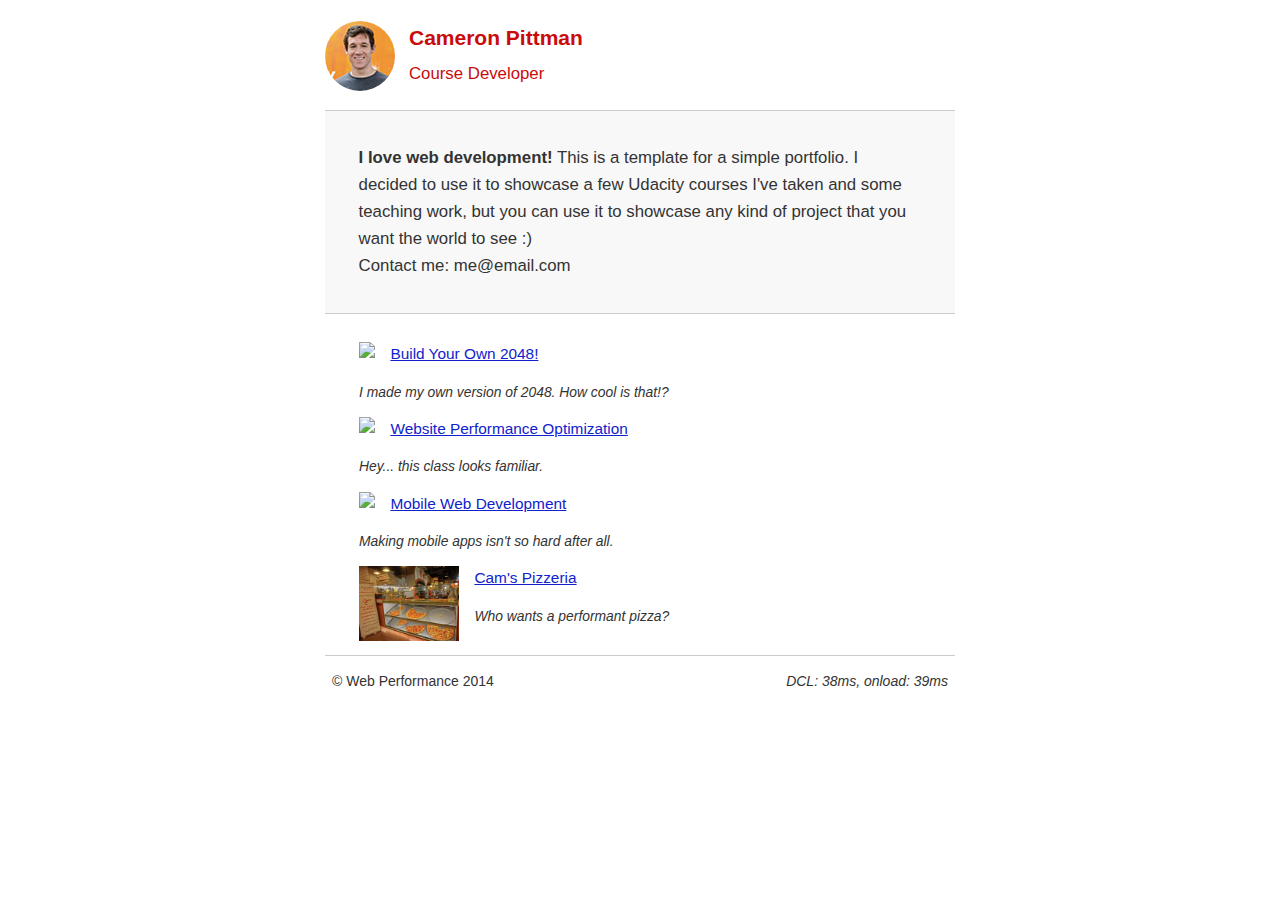
==== index.html @ f20bb17e "css" ====
<!DOCTYPE html>
<html lang="en">
  <head>
    <meta charset="utf-8">
    <meta name="viewport" content="width=device-width, initial-scale=1">
    <meta name="description" content=" FILL ME IN ">
    <meta name="author" content=" FILL ME IN ">
	<meta http-equiv="expires" content="7200">
    <title>Cameron Pittman: Portfolio</title>

    <!-- 嗯，web 字体对速度的影响有多大呢？测量一下吧 -->
	<script async src="https://ajax.googleapis.com/ajax/libs/webfont/1.5.8/webfont.js"></script>
	<script>
		WebFont.load({
			google:{
				families:['Open+Sans:400,700']
			}
		});
	</script>


    <script>
      (function(w,g){w['GoogleAnalyticsObject']=g;
      w[g]=w[g]||function(){(w[g].q=w[g].q||[]).push(arguments)};w[g].l=1*new Date();})(window,'ga');

      // 可选 TODO: 用你的 Google Analytics ID 替换它
      ga('create', 'UA-XXXX-Y');
      ga('send', 'pageview');
    </script>
    <script async src="http://www.google-analytics.com/analytics.js"></script>
    <script async src="js/perfmatters.js"></script>
  </head>

  <body>
    <header>
      <a href="/"><img src="[data-uri]"></a>
      <p>Cameron Pittman<br><span>Course Developer</span></p>
    </header>

    <div class="container">
      <div class="hero">
        <strong>I love web development!</strong> This is a template for a simple portfolio. I decided to use it to showcase a few Udacity courses I've taken and some teaching work, but you can use it to showcase any kind of project that you want the world to see :) <br> Contact me: me@email.com
      </div>

      <div class="content">
        <ul>
          <li>
            <img src="https://lh4.ggpht.com/kJEnfqhPvtm4m3EneSZ4fWYGS8lW4YNhEjk6zPkyrQaBUHc-2Y_ElDic99NHI0h-UBLXVbRCjFybFvrWxdk=s100">
            <a href="project-2048.html">Build Your Own 2048!</a>
            <p>I made my own version of 2048. How cool is that!?</p>
          </li>

          <li>
            <img src="https://lh6.ggpht.com/f_0W8h__3G99CWTjnMjD8BUKm7yp2-wJyApLtTwFoFtlal2ULf_JgHIsOQq2NiYfKOdMlXlMHDKNo5XVZLs=s100">
            <a href="project-webperf.html">Website Performance Optimization</a>
            <p>Hey... this class looks familiar.</p>
          </li>

          <li>
            <img src="https://lh5.ggpht.com/IKdCmTWn8a2nMhlwMYzryvzRN5CUZAOBr4tDrEAbszV7TIFe9pRAInA4kkYcgTXwrifJsBEsq1agTueuu-g=s100">
            <a href="project-mobile.html">Mobile Web Development</a>
            <p>Making mobile apps isn't so hard after all.</p>
          </li>

          <li>
            <img style="width: 100px;" src="[data-uri]" >
            <a href="views/pizza.html">Cam's Pizzeria</a>
            <p>Who wants a performant pizza?</p>
          </li>
        </ul>
      </div>

      <footer>
        <p>&copy; Web Performance 2014 <span id="crp-stats"></span></p>
      </footer>
    </div>
  </body>
</html>
 <link href="css/style.css" rel="stylesheet" >
<link href="css/print.css" rel="stylesheet">
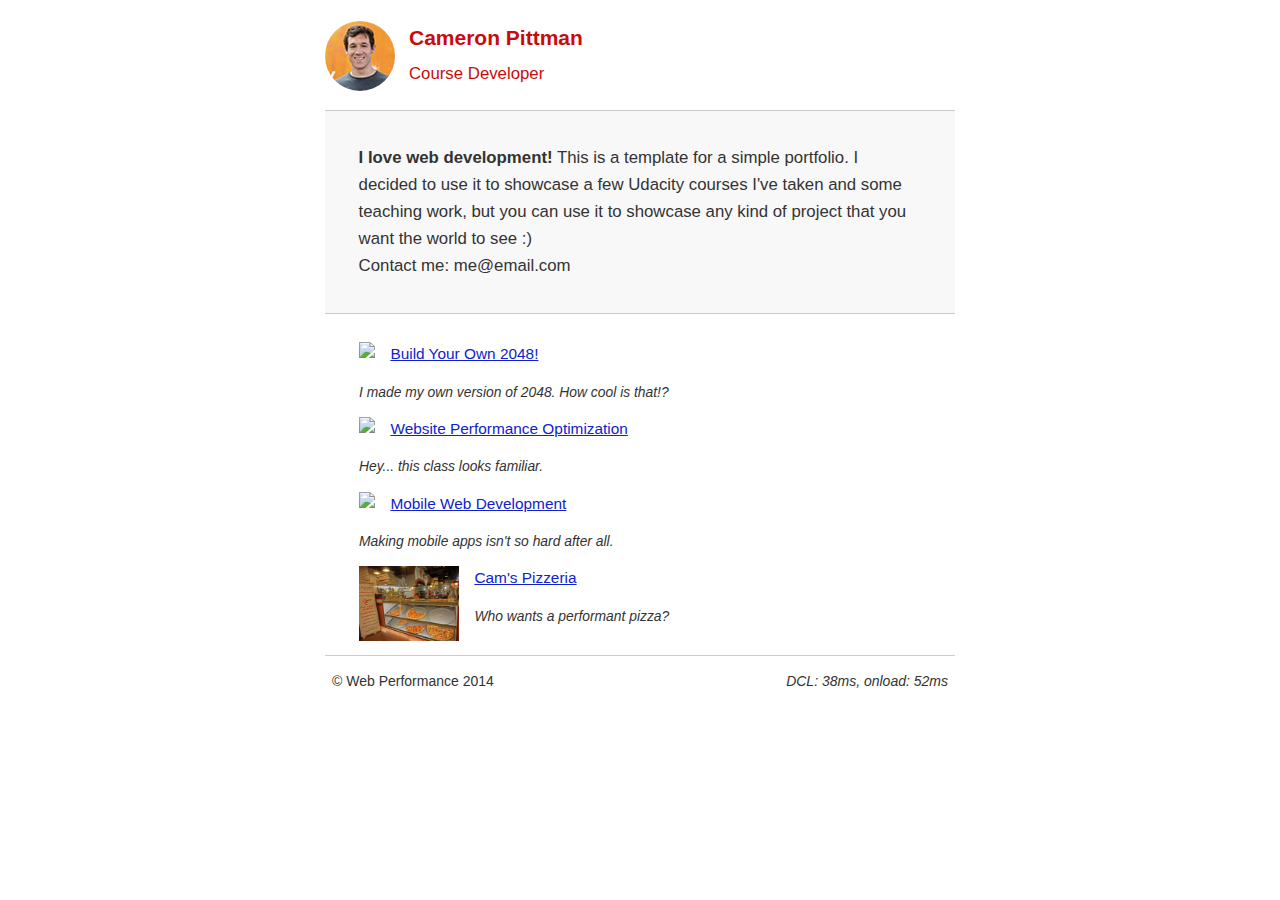
==== commit 31cd9790: "all page css js" ====
--- a/index.html
+++ b/index.html
@@ -7,30 +7,11 @@
     <meta name="author" content=" FILL ME IN ">
 	<meta http-equiv="expires" content="7200">
     <title>Cameron Pittman: Portfolio</title>
-
-    <!-- 嗯，web 字体对速度的影响有多大呢？测量一下吧 -->
-	<script async src="https://ajax.googleapis.com/ajax/libs/webfont/1.5.8/webfont.js"></script>
-	<script>
-		WebFont.load({
-			google:{
-				families:['Open+Sans:400,700']
-			}
-		});
-	</script>
-
-
-    <script>
-      (function(w,g){w['GoogleAnalyticsObject']=g;
-      w[g]=w[g]||function(){(w[g].q=w[g].q||[]).push(arguments)};w[g].l=1*new Date();})(window,'ga');
-
-      // 可选 TODO: 用你的 Google Analytics ID 替换它
-      ga('create', 'UA-XXXX-Y');
-      ga('send', 'pageview');
-    </script>
-    <script async src="http://www.google-analytics.com/analytics.js"></script>
-    <script async src="js/perfmatters.js"></script>
+	<style>
+	img { border: 0; max-width: 100%; }
+	header, footer, .container { max-width: 45em; margin: 0 auto; }
+	</style>
   </head>
-
   <body>
     <header>
       <a href="/"><img src="[data-uri]"></a>
@@ -76,5 +57,23 @@
     </div>
   </body>
 </html>
- <link href="css/style.css" rel="stylesheet" >
-<link href="css/print.css" rel="stylesheet">+<link href="css/style.css" rel="stylesheet" >
+<link href="css/print.css" rel="stylesheet">
+<script async src="https://ajax.googleapis.com/ajax/libs/webfont/1.5.8/webfont.js"></script>
+<script>
+	WebFont.load({
+		google:{
+			families:['Open+Sans:400,700']
+		}
+	});
+</script>
+<script>
+  (function(w,g){w['GoogleAnalyticsObject']=g;
+  w[g]=w[g]||function(){(w[g].q=w[g].q||[]).push(arguments)};w[g].l=1*new Date();})(window,'ga');
+
+  // 可选 TODO: 用你的 Google Analytics ID 替换它
+  ga('create', 'UA-XXXX-Y');
+  ga('send', 'pageview');
+</script>
+<script async src="http://www.google-analytics.com/analytics.js"></script>
+<script async src="js/perfmatters.js"></script>
--- a/css/style.css
+++ b/css/style.css
@@ -16,10 +16,8 @@
 b, strong { font-weight: bold; }
 pre, code { font-family: monospace, monospace; font-size: 1em; }
 ul, ol { margin: 1em 0; padding: 0 0 0 20px; }
-img { border: 0; max-width: 100%; }
 
 body { background: #fff; }
-header, footer, .container { max-width: 45em; margin: 0 auto; }
 
 header { padding: 0 0.5em; color: #C90B0B; }
 header img { border-radius: 40px; float: left; }
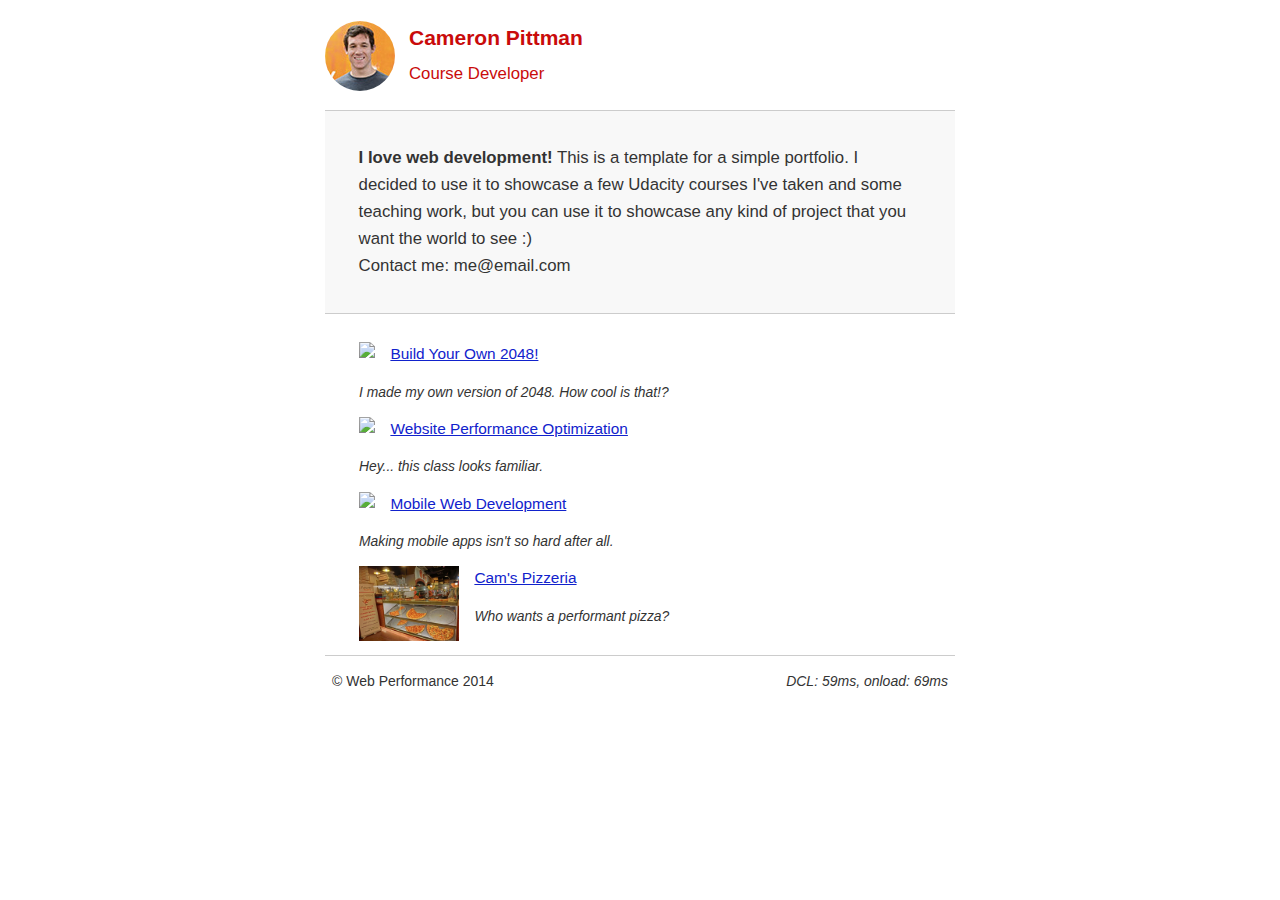
==== commit 135ca049: "minify css" ====
--- a/index.html
+++ b/index.html
@@ -58,7 +58,7 @@
   </body>
 </html>
 <link href="css/style.css" rel="stylesheet" >
-<link href="css/print.css" rel="stylesheet">
+<link href="css/print.css" rel="stylesheet" media="print">
 <script async src="https://ajax.googleapis.com/ajax/libs/webfont/1.5.8/webfont.js"></script>
 <script>
 	WebFont.load({
--- a/css/style.css
+++ b/css/style.css
@@ -1,47 +1 @@
-html {
-  font-size: 100%;
-  overflow-y: scroll;
-  -webkit-tap-highlight-color: rgba(0,0,0,0);
-  -ms-text-size-adjust: 100%;
-  -webkit-text-size-adjust: none;
-}
-body { margin: 0; font-size: 14px; line-height: 1.61; font-weight: 400; }
-body, button, input, select, textarea { font-family: 'Open Sans', sans-serif; color: #333; }
-
-a { color: #12C; }
-a:visited { color: #61C; }
-a:focus { outline: thin dotted; }
-a:hover, a:active { color: #c00; outline: 0; }
-
-b, strong { font-weight: bold; }
-pre, code { font-family: monospace, monospace; font-size: 1em; }
-ul, ol { margin: 1em 0; padding: 0 0 0 20px; }
-
-body { background: #fff; }
-
-header { padding: 0 0.5em; color: #C90B0B; }
-header img { border-radius: 40px; float: left; }
-header p { font-size:1.5em; font-weight: bold; padding-left: 4em;}
-header p span { font-size: 0.8em; font-weight: normal;}
-
-.hero { padding: 2em; background-color: #f8f8f8; font-size:1.2em;
-  border-bottom: 1px solid #ccc;
-  border-top: 1px solid #ccc;
-}
-
-.content { padding: 1em 1em; }
-.content li { list-style-type: none; font-size: 1.1em;}
-li img { float:left; padding-right: 1em; }
-li p { font-size: 0.9em; font-style: italic; }
-
-footer {
-  padding: 0 0.5em;
-  border-top: 1px solid #ccc;
-}
-footer span { float: right; font-style: italic; }
-
-/* Smartphones (portrait) */
-@media only screen and (max-width: 480px) {
-  body { font-size: 12px;}
-  header p { padding-left: 4.5em;}
-}
+.hero,footer{border-top:1px solid #ccc}footer span,li p{font-style:italic}html{font-size:100%;overflow-y:scroll;-webkit-tap-highlight-color:transparent;-ms-text-size-adjust:100%;-webkit-text-size-adjust:none}body{margin:0;font-size:14px;line-height:1.61;font-weight:400;background:#fff}b,header p,strong{font-weight:700}body,button,input,select,textarea{font-family:'Open Sans',sans-serif;color:#333}a{color:#12C}a:visited{color:#61C}a:focus{outline:dotted thin}a:active,a:hover{color:#c00;outline:0}code,pre{font-family:monospace,monospace;font-size:1em}ol,ul{margin:1em 0;padding:0 0 0 20px}header{padding:0 .5em;color:#C90B0B}header img{border-radius:40px;float:left}header p{font-size:1.5em;padding-left:4em}header p span{font-size:.8em;font-weight:400}.hero{padding:2em;background-color:#f8f8f8;font-size:1.2em;border-bottom:1px solid #ccc}.content{padding:1em}.content li{list-style-type:none;font-size:1.1em}li img{float:left;padding-right:1em}li p{font-size:.9em}footer{padding:0 .5em}footer span{float:right}@media only screen and (max-width:480px){body{font-size:12px}header p{padding-left:4.5em}}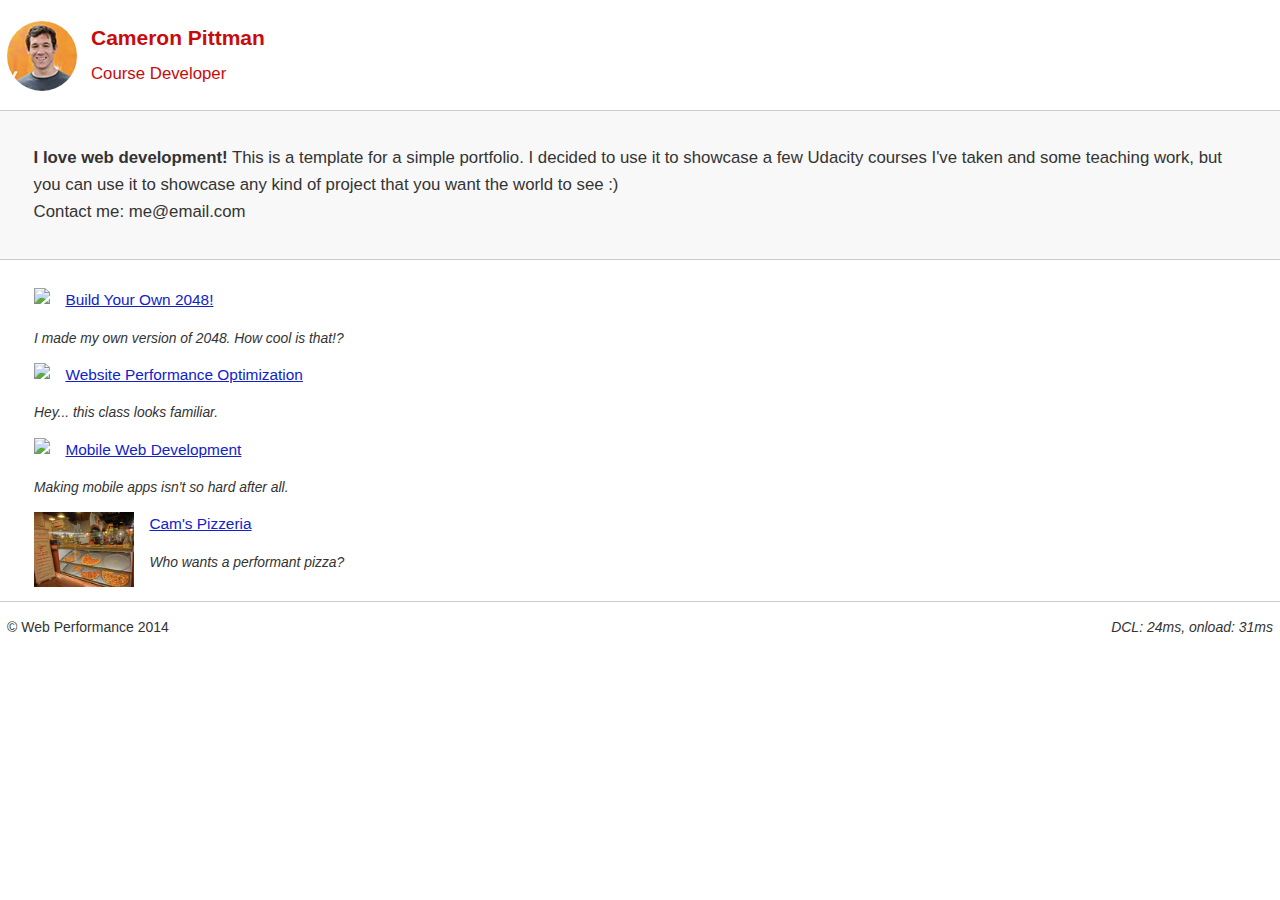
==== commit 53f15ee1: "minify css" ====
--- a/index.html
+++ b/index.html
@@ -8,9 +8,28 @@
 	<meta http-equiv="expires" content="7200">
     <title>Cameron Pittman: Portfolio</title>
 	<style>
-	img { border: 0; max-width: 100%; }
-	header, footer, .container { max-width: 45em; margin: 0 auto; }
-	</style>
+	.hero,footer{border-top:1px solid #ccc}footer span,li p{font-style:italic}html{font-size:100%;overflow-y:scroll;-webkit-tap-highlight-color:transparent;-ms-text-size-adjust:100%;-webkit-text-size-adjust:none}body{margin:0;font-size:14px;line-height:1.61;font-weight:400;background:#fff}b,header p,strong{font-weight:700}body,button,input,select,textarea{font-family:'Open Sans',sans-serif;color:#333}a{color:#12C}a:visited{color:#61C}a:focus{outline:dotted thin}a:active,a:hover{color:#c00;outline:0}code,pre{font-family:monospace,monospace;font-size:1em}ol,ul{margin:1em 0;padding:0 0 0 20px}header{padding:0 .5em;color:#C90B0B}header img{border-radius:40px;float:left}header p{font-size:1.5em;padding-left:4em}header p span{font-size:.8em;font-weight:400}.hero{padding:2em;background-color:#f8f8f8;font-size:1.2em;border-bottom:1px solid #ccc}.content{padding:1em}.content li{list-style-type:none;font-size:1.1em}li img{float:left;padding-right:1em}li p{font-size:.9em}footer{padding:0 .5em}footer span{float:right}@media only screen and (max-width:480px){body{font-size:12px}header p{padding-left:4.5em}}
+	</style>	
+	<link href="css/print.css" rel="stylesheet" media="print">
+	<script async src="https://ajax.googleapis.com/ajax/libs/webfont/1.5.8/webfont.js"></script>
+	<script>
+		WebFont.load({
+			google:{
+				families:['Open+Sans:400,700']
+			}
+		});
+	</script>
+	<script>
+	  (function(w,g){w['GoogleAnalyticsObject']=g;
+	  w[g]=w[g]||function(){(w[g].q=w[g].q||[]).push(arguments)};w[g].l=1*new Date();})(window,'ga');
+
+	  // 可选 TODO: 用你的 Google Analytics ID 替换它
+	  ga('create', 'UA-XXXX-Y');
+	  ga('send', 'pageview');
+	</script>
+	<script async src="http://www.google-analytics.com/analytics.js"></script>
+	<script async src="js/perfmatters.js"></script>
+
   </head>
   <body>
     <header>
@@ -57,23 +76,3 @@
     </div>
   </body>
 </html>
-<link href="css/style.css" rel="stylesheet" >
-<link href="css/print.css" rel="stylesheet" media="print">
-<script async src="https://ajax.googleapis.com/ajax/libs/webfont/1.5.8/webfont.js"></script>
-<script>
-	WebFont.load({
-		google:{
-			families:['Open+Sans:400,700']
-		}
-	});
-</script>
-<script>
-  (function(w,g){w['GoogleAnalyticsObject']=g;
-  w[g]=w[g]||function(){(w[g].q=w[g].q||[]).push(arguments)};w[g].l=1*new Date();})(window,'ga');
-
-  // 可选 TODO: 用你的 Google Analytics ID 替换它
-  ga('create', 'UA-XXXX-Y');
-  ga('send', 'pageview');
-</script>
-<script async src="http://www.google-analytics.com/analytics.js"></script>
-<script async src="js/perfmatters.js"></script>
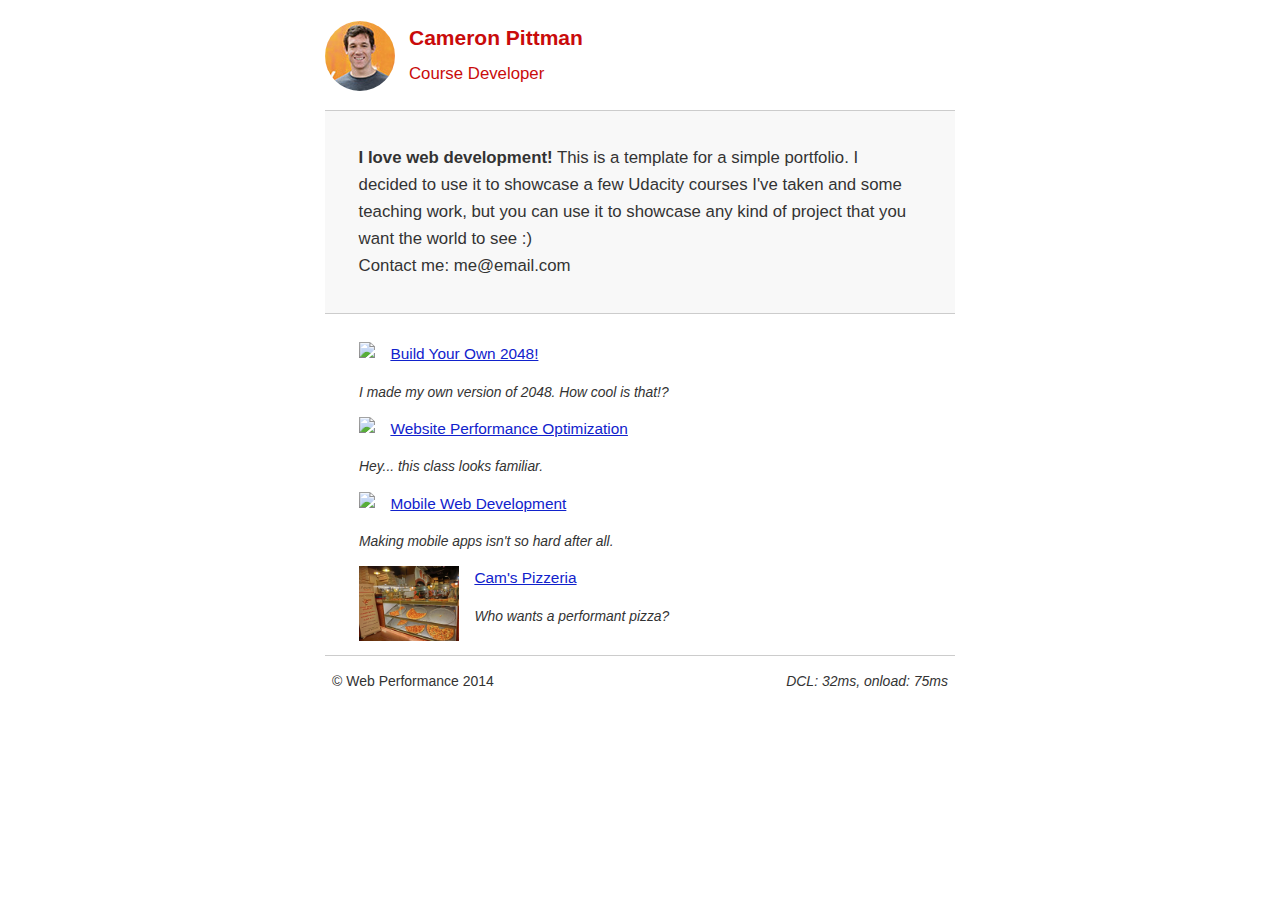
==== commit 6c5a1a04: "minify css" ====
--- a/index.html
+++ b/index.html
@@ -8,7 +8,7 @@
 	<meta http-equiv="expires" content="7200">
     <title>Cameron Pittman: Portfolio</title>
 	<style>
-	.hero,footer{border-top:1px solid #ccc}footer span,li p{font-style:italic}html{font-size:100%;overflow-y:scroll;-webkit-tap-highlight-color:transparent;-ms-text-size-adjust:100%;-webkit-text-size-adjust:none}body{margin:0;font-size:14px;line-height:1.61;font-weight:400;background:#fff}b,header p,strong{font-weight:700}body,button,input,select,textarea{font-family:'Open Sans',sans-serif;color:#333}a{color:#12C}a:visited{color:#61C}a:focus{outline:dotted thin}a:active,a:hover{color:#c00;outline:0}code,pre{font-family:monospace,monospace;font-size:1em}ol,ul{margin:1em 0;padding:0 0 0 20px}header{padding:0 .5em;color:#C90B0B}header img{border-radius:40px;float:left}header p{font-size:1.5em;padding-left:4em}header p span{font-size:.8em;font-weight:400}.hero{padding:2em;background-color:#f8f8f8;font-size:1.2em;border-bottom:1px solid #ccc}.content{padding:1em}.content li{list-style-type:none;font-size:1.1em}li img{float:left;padding-right:1em}li p{font-size:.9em}footer{padding:0 .5em}footer span{float:right}@media only screen and (max-width:480px){body{font-size:12px}header p{padding-left:4.5em}}
+	.hero,footer{border-top:1px solid #ccc}footer span,li p{font-style:italic}html{font-size:100%;overflow-y:scroll;-webkit-tap-highlight-color:transparent;-ms-text-size-adjust:100%;-webkit-text-size-adjust:none}body{margin:0;font-size:14px;line-height:1.61;font-weight:400;background:#fff}b,header p,strong{font-weight:700}body,button,input,select,textarea{font-family:'Open Sans',sans-serif;color:#333}img{border:0;max-width:100%}a{color:#12C}a:visited{color:#61C}a:focus{outline:dotted thin}a:active,a:hover{color:#c00;outline:0}code,pre{font-family:monospace,monospace;font-size:1em}ol,ul{margin:1em 0;padding:0 0 0 20px}header{padding:0 .5em;color:#C90B0B}header img{border-radius:40px;float:left}header p{font-size:1.5em;padding-left:4em}header p span{font-size:.8em;font-weight:400}.container,footer,header{max-width:45em;margin:0 auto}.hero{padding:2em;background-color:#f8f8f8;font-size:1.2em;border-bottom:1px solid #ccc}.content{padding:1em}.content li{list-style-type:none;font-size:1.1em}li img{float:left;padding-right:1em}li p{font-size:.9em}footer{padding:0 .5em}footer span{float:right}@media only screen and (max-width:480px){body{font-size:12px}header p{padding-left:4.5em}}
 	</style>	
 	<link href="css/print.css" rel="stylesheet" media="print">
 	<script async src="https://ajax.googleapis.com/ajax/libs/webfont/1.5.8/webfont.js"></script>
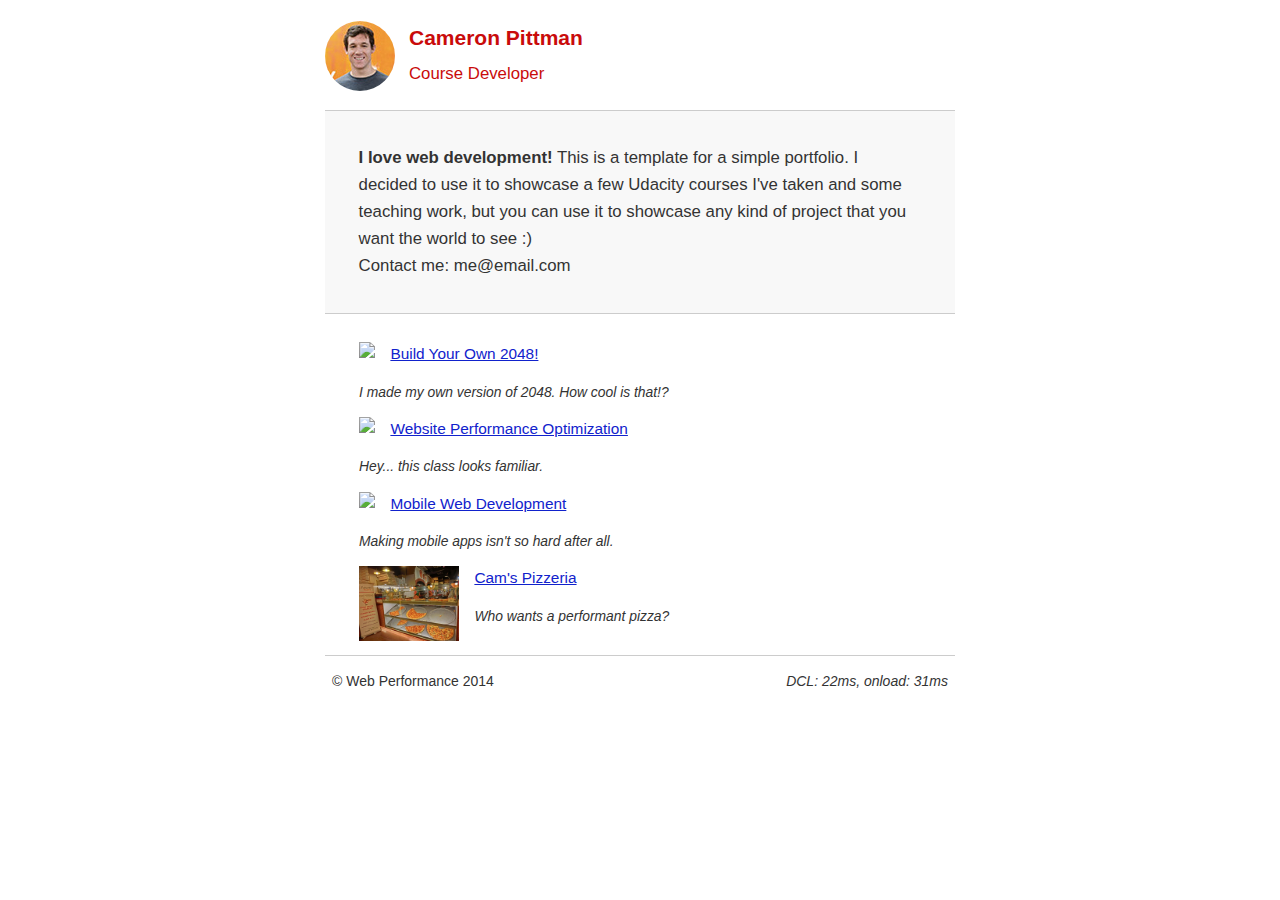
==== commit 3e7f7cac: "google fonts" ====
--- a/index.html
+++ b/index.html
@@ -11,14 +11,7 @@
 	.hero,footer{border-top:1px solid #ccc}footer span,li p{font-style:italic}html{font-size:100%;overflow-y:scroll;-webkit-tap-highlight-color:transparent;-ms-text-size-adjust:100%;-webkit-text-size-adjust:none}body{margin:0;font-size:14px;line-height:1.61;font-weight:400;background:#fff}b,header p,strong{font-weight:700}body,button,input,select,textarea{font-family:'Open Sans',sans-serif;color:#333}img{border:0;max-width:100%}a{color:#12C}a:visited{color:#61C}a:focus{outline:dotted thin}a:active,a:hover{color:#c00;outline:0}code,pre{font-family:monospace,monospace;font-size:1em}ol,ul{margin:1em 0;padding:0 0 0 20px}header{padding:0 .5em;color:#C90B0B}header img{border-radius:40px;float:left}header p{font-size:1.5em;padding-left:4em}header p span{font-size:.8em;font-weight:400}.container,footer,header{max-width:45em;margin:0 auto}.hero{padding:2em;background-color:#f8f8f8;font-size:1.2em;border-bottom:1px solid #ccc}.content{padding:1em}.content li{list-style-type:none;font-size:1.1em}li img{float:left;padding-right:1em}li p{font-size:.9em}footer{padding:0 .5em}footer span{float:right}@media only screen and (max-width:480px){body{font-size:12px}header p{padding-left:4.5em}}
 	</style>	
 	<link href="css/print.css" rel="stylesheet" media="print">
-	<script async src="https://ajax.googleapis.com/ajax/libs/webfont/1.5.8/webfont.js"></script>
-	<script>
-		WebFont.load({
-			google:{
-				families:['Open+Sans:400,700']
-			}
-		});
-	</script>
+	
 	<script>
 	  (function(w,g){w['GoogleAnalyticsObject']=g;
 	  w[g]=w[g]||function(){(w[g].q=w[g].q||[]).push(arguments)};w[g].l=1*new Date();})(window,'ga');
@@ -29,7 +22,23 @@
 	</script>
 	<script async src="http://www.google-analytics.com/analytics.js"></script>
 	<script async src="js/perfmatters.js"></script>
-
+	<!--script async src="https://ajax.googleapis.com/ajax/libs/webfont/1.5.18/webfont.js"></script-->
+	<script>
+		//异步加载谷歌字体，优化页面速度
+		WebFont.load({
+			google:{
+				families:['Open+Sans:400,700']
+			}
+		});
+		(function(){
+			var webf = document.createElement("script");
+			webf.src = ("https:" == document.location.protocol ? "https:" : "http:") + "://ajax.googleapis.com/ajax/libs/webfont/1.5.18/webfont.js"; 
+			webf.async = "true";
+			var sc = document.getElementsByTagName("script")[0];
+			sc.parentNode.insertBefore(webf,sc);
+		})();
+	</script>
+	
   </head>
   <body>
     <header>
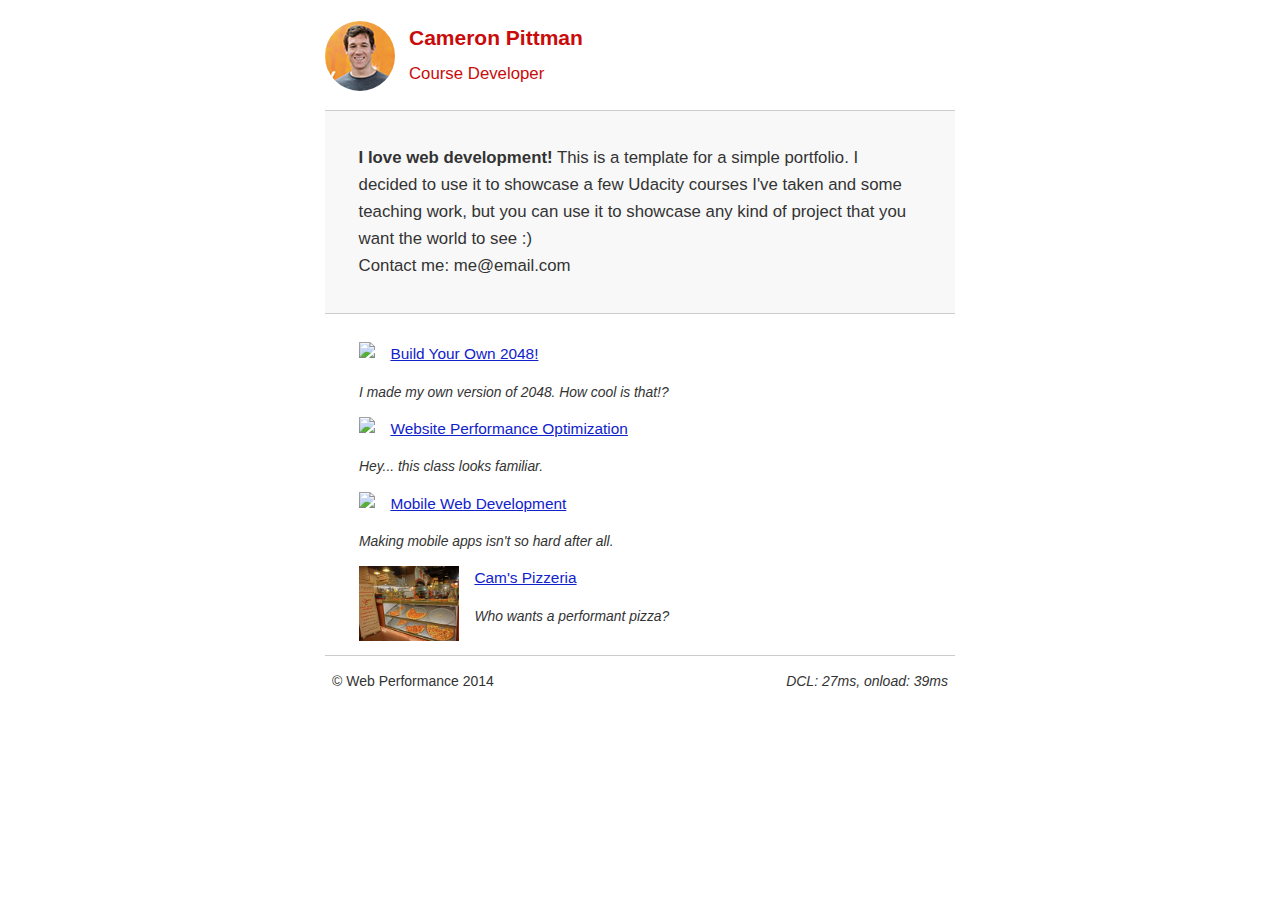
==== commit e85b7f19: "bug fixed" ====
--- a/index.html
+++ b/index.html
@@ -25,14 +25,14 @@
 	<!--script async src="https://ajax.googleapis.com/ajax/libs/webfont/1.5.18/webfont.js"></script-->
 	<script>
 		//异步加载谷歌字体，优化页面速度
-		WebFont.load({
+		WebFontConfig={
 			google:{
 				families:['Open+Sans:400,700']
 			}
-		});
+		};
 		(function(){
 			var webf = document.createElement("script");
-			webf.src = ("https:" == document.location.protocol ? "https:" : "http:") + "://ajax.googleapis.com/ajax/libs/webfont/1.5.18/webfont.js"; 
+			webf.src = ("https:" == document.location.protocol ? "https" : "http") + "://ajax.googleapis.com/ajax/libs/webfont/1.5.18/webfont.js"; 
 			webf.async = "true";
 			var sc = document.getElementsByTagName("script")[0];
 			sc.parentNode.insertBefore(webf,sc);
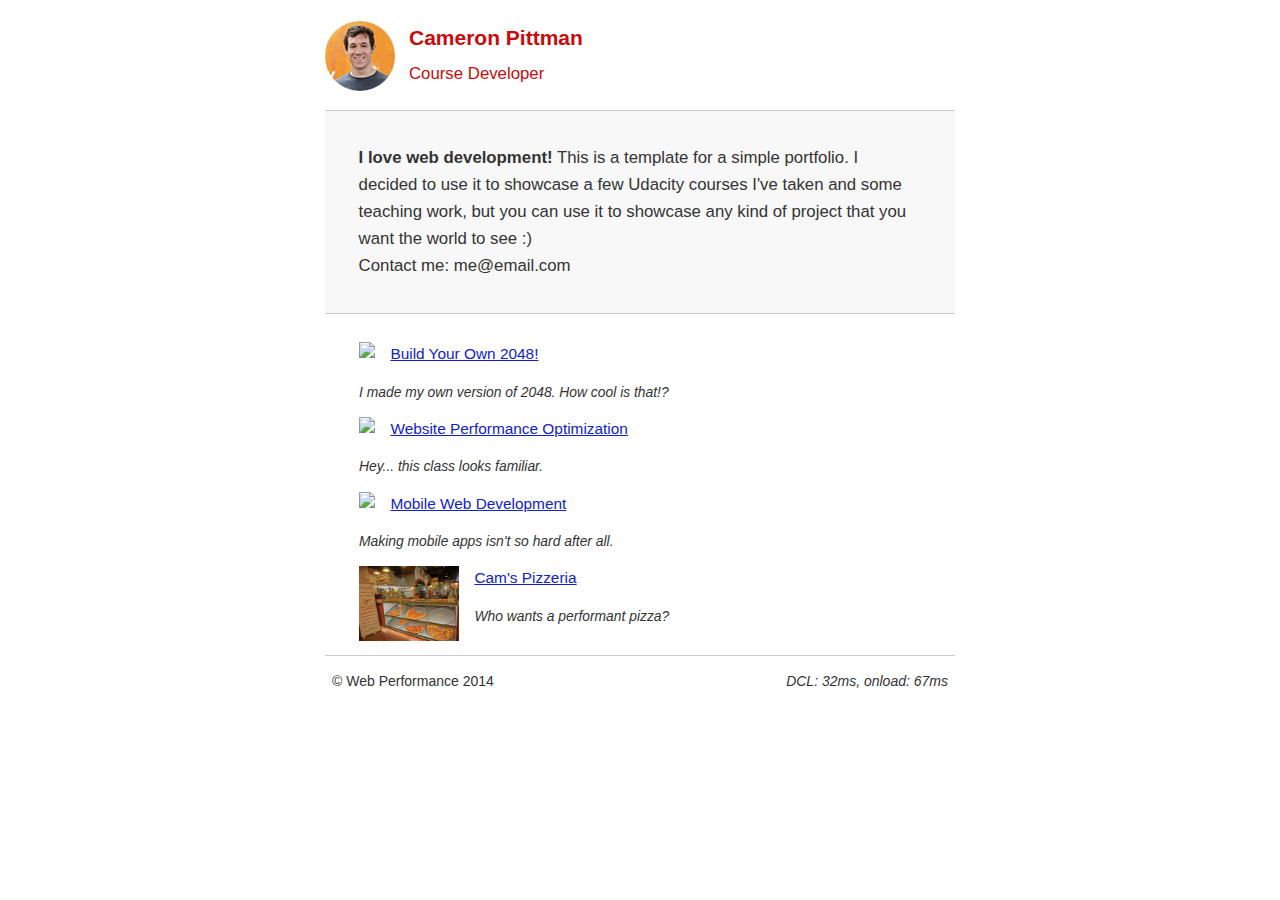
==== commit 4e504183: "update index page" ====
--- a/index.html
+++ b/index.html
@@ -20,7 +20,7 @@
 	  ga('create', 'UA-XXXX-Y');
 	  ga('send', 'pageview');
 	</script>
-	<script async src="http://www.google-analytics.com/analytics.js"></script>
+	<script async src="https://www.google-analytics.com/analytics.js"></script>
 	<script async src="js/perfmatters.js"></script>
 	<!--script async src="https://ajax.googleapis.com/ajax/libs/webfont/1.5.18/webfont.js"></script-->
 	<script>
